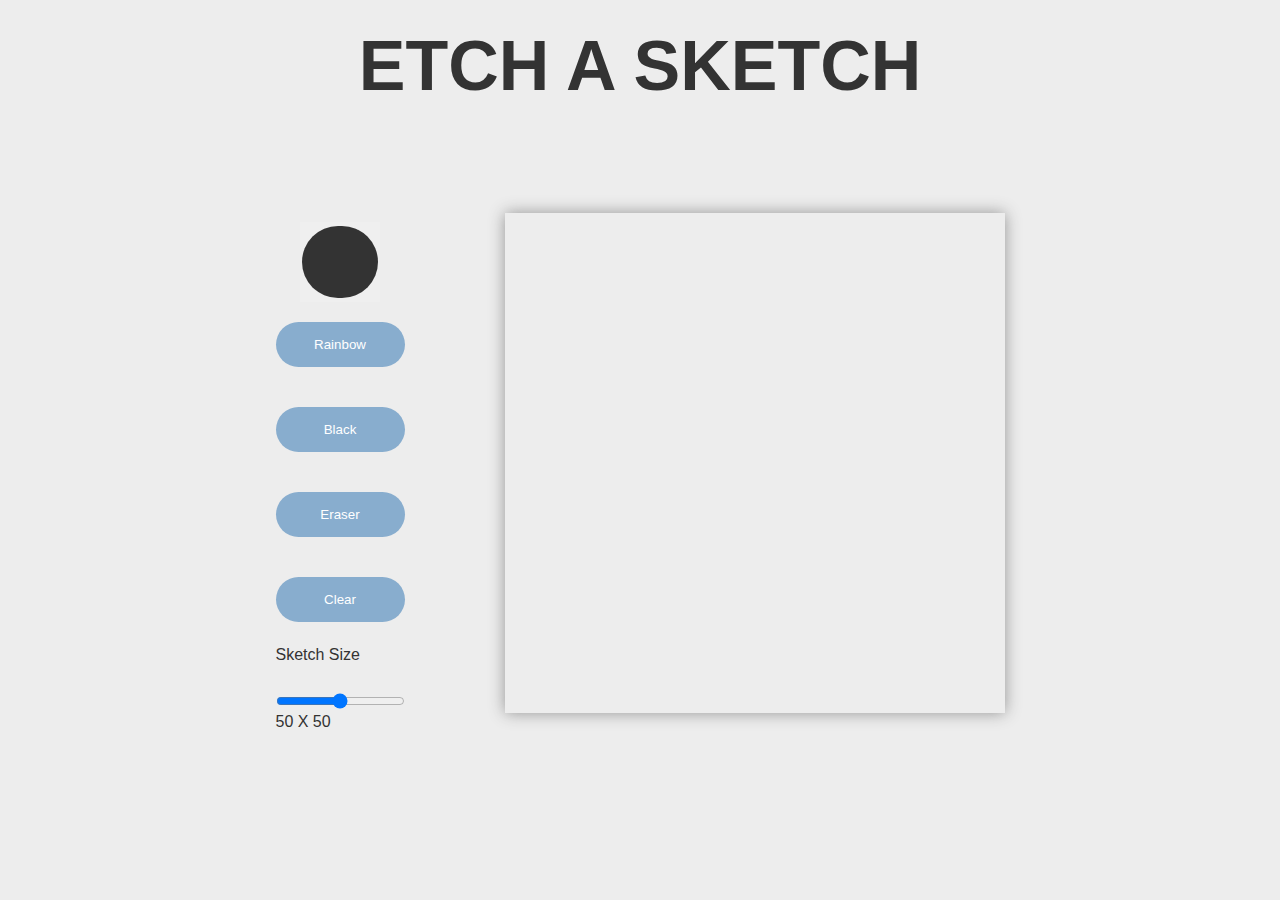
==== index.html @ e47e8730 "initial commit" ====
<!DOCTYPE html>
<html lang="en">
<head>
    <meta charset="UTF-8">
    <meta http-equiv="X-UA-Compatible" content="IE=edge">
    <meta name="viewport" content="width=device-width, initial-scale=1.0">
    <link rel="stylesheet" href="style.css">
    <title>Etch a Sketch</title>
</head>
<body>
    <div class = "EtchASketchContainer">
        <h1>ETCH A SKETCH</h1>
    </div>

    <div class = "container">
        <div id="settingsDiv">
            <input type="color" id='colorPicker' value='#333333'>
            <button id="rainbowButton">Rainbow</button>
            <button id ="blackButton">Black</button>
            <button id="whiteButton">Eraser</button>
            <button id="resetButton">Clear</button>
            <form action="">Sketch Size</form>
            <br>
            <input type="range" id='userSelectedSize' min="20" max="80" class="slider">   
            <span id='sliderOutput'></span>     
        </div>
            <div id = "gridContainer" class='gridContainer'></div>
        </div>
    </div>
    <script src="script.js"></script>
</body>
</html>
---- style.css ----
:root {
    --primary-dark: #333;
    --primary-light: #ededed;
    --secondary-light: #fefefe;
  }
  
  *,
  *::before,
  *::after {
    box-sizing: border-box;
    padding: 0;
    margin: 0;
  }

  
  body {
    background-color: var(--primary-light);
    color: var(--primary-dark);
    font-family: 'Roboto', sans-serif;
    line-height: 1.6;
  }
  
#gridContainer>div {
    box-sizing: border-box;
}

#colorPicker {
    display: flex;
    justify-content: center;
    margin: auto;
}

.gridContainerResetButton {
    background-color: white;
}

.container {
    display: flex;
    justify-content: center;
    align-items: center;
    gap: 100px;
} 

#settingsDiv {
    display: flex;
    flex-flow: column;
    padding: 50px 0px 20px 0px;
}

#settingsDiv>button {
    padding: 15px 25px 15px 25px;
    margin: 20px 0px 20px 0px;
    border-radius: 30px;
    border: none;
    background-color: rgb(136, 173, 206);
    color: white;
}

#gridContainer {
    display: grid;
    width: 500px;
    height: 500px;
    box-shadow: 0px 0px 15px 0px rgb(148, 148, 148);
}

.EtchASketchContainer {
    display: flex;
    justify-content: center;
    font-family: Verdana, Geneva, Tahoma, sans-serif;
    font-size: 35px;
}

.resetButtonDiv {
    display: flex;
    justify-content: center;
    padding-top: 50px;
}


#settingsDiv>button:hover {
    transition: .1s;;
    box-shadow: 2px 2px 10px 0px rgb(51, 99, 141);
    background-color: rgb(51, 99, 141);
}

#settingsDiv>button:focus {
    background-color: rgb(51, 99, 141);
}


h1 {
    margin: 10px 0px 50px 0px;
}
  
input[type='color'] {
    -webkit-appearance: none;
    width: 80px;
    height: 80px;
    border: none;
}

  
input[type='color']::-webkit-color-swatch {
    border: none;
    border-radius: 50px;
}
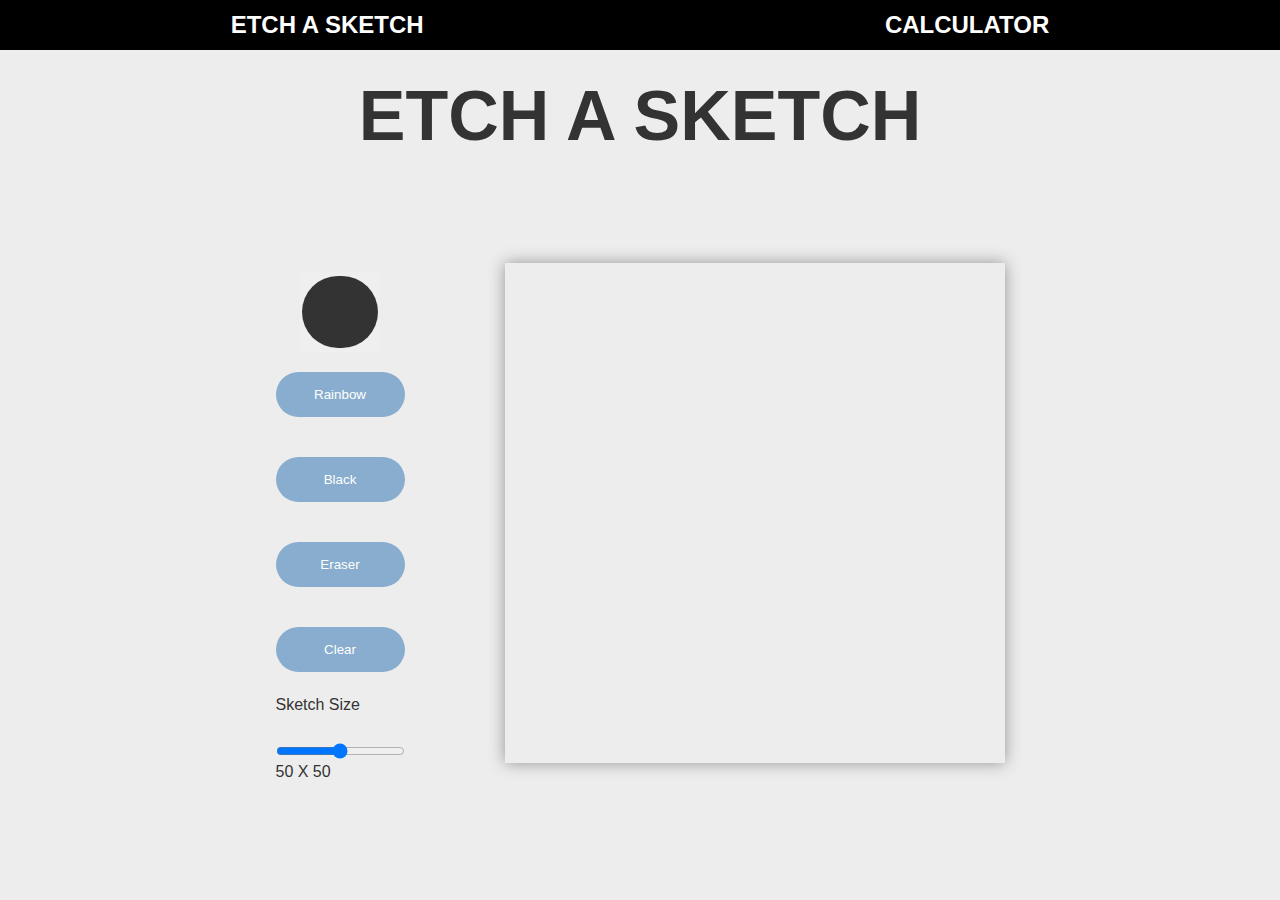
==== commit 961cf1ed: "updated header" ====
--- a/index.html
+++ b/index.html
@@ -8,6 +8,11 @@
     <title>Etch a Sketch</title>
 </head>
 <body>
+    <header>
+        <h2 class='headerText'>ETCH A SKETCH</h2>
+        <a href="calculator.html"><h2>CALCULATOR</h2></a>
+    </header>
+
     <div class = "EtchASketchContainer">
         <h1>ETCH A SKETCH</h1>
     </div>
--- a/style.css
+++ b/style.css
@@ -1,8 +1,3 @@
-:root {
-    --primary-dark: #333;
-    --primary-light: #ededed;
-    --secondary-light: #fefefe;
-  }
   
   *,
   *::before,
@@ -13,13 +8,18 @@
   }
 
   
-  body {
-    background-color: var(--primary-light);
-    color: var(--primary-dark);
+body {
+    background-color: #ededed;
     font-family: 'Roboto', sans-serif;
     line-height: 1.6;
   }
+
+body > div {
+    color: #333;
+  }
   
+
+
 #gridContainer>div {
     box-sizing: border-box;
 }
@@ -103,4 +103,21 @@
 input[type='color']::-webkit-color-swatch {
     border: none;
     border-radius: 50px;
-}+}
+
+header {
+    height: 50px;
+    background-color: rgb(0, 0, 0);
+    display: flex;
+    justify-content: space-around;
+    align-items: center;
+}
+
+.headerText {
+    color:white;
+}
+
+a {
+    color:white;
+    text-decoration: none;
+}
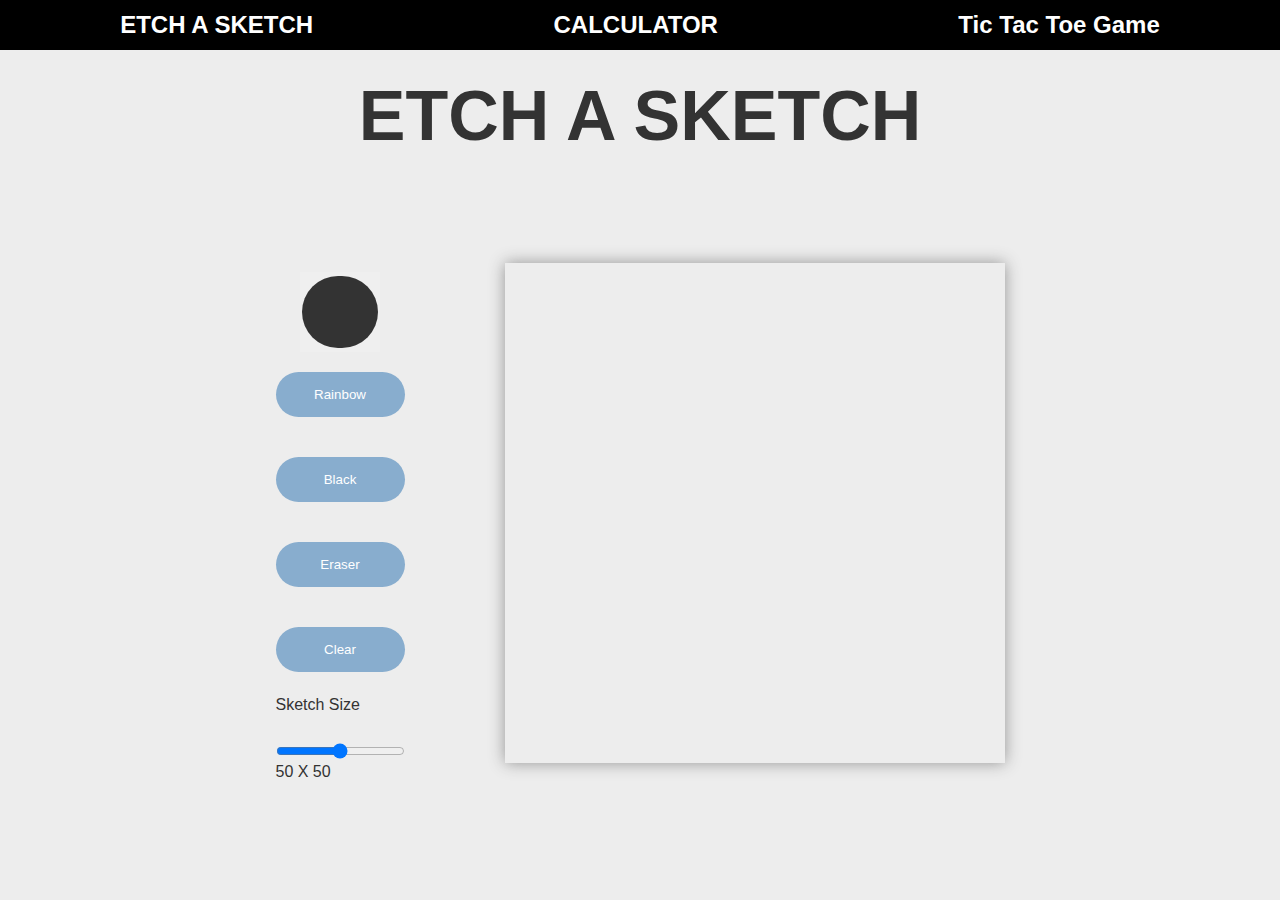
==== commit 77d481e2: "updated with tic tac toe" ====
--- a/index.html
+++ b/index.html
@@ -11,6 +11,7 @@
     <header>
         <h2 class='headerText'>ETCH A SKETCH</h2>
         <a href="calculator.html"><h2>CALCULATOR</h2></a>
+        <a href="tictactoe.html"><h2>Tic Tac Toe Game</h2></a>
     </header>
 
     <div class = "EtchASketchContainer">
